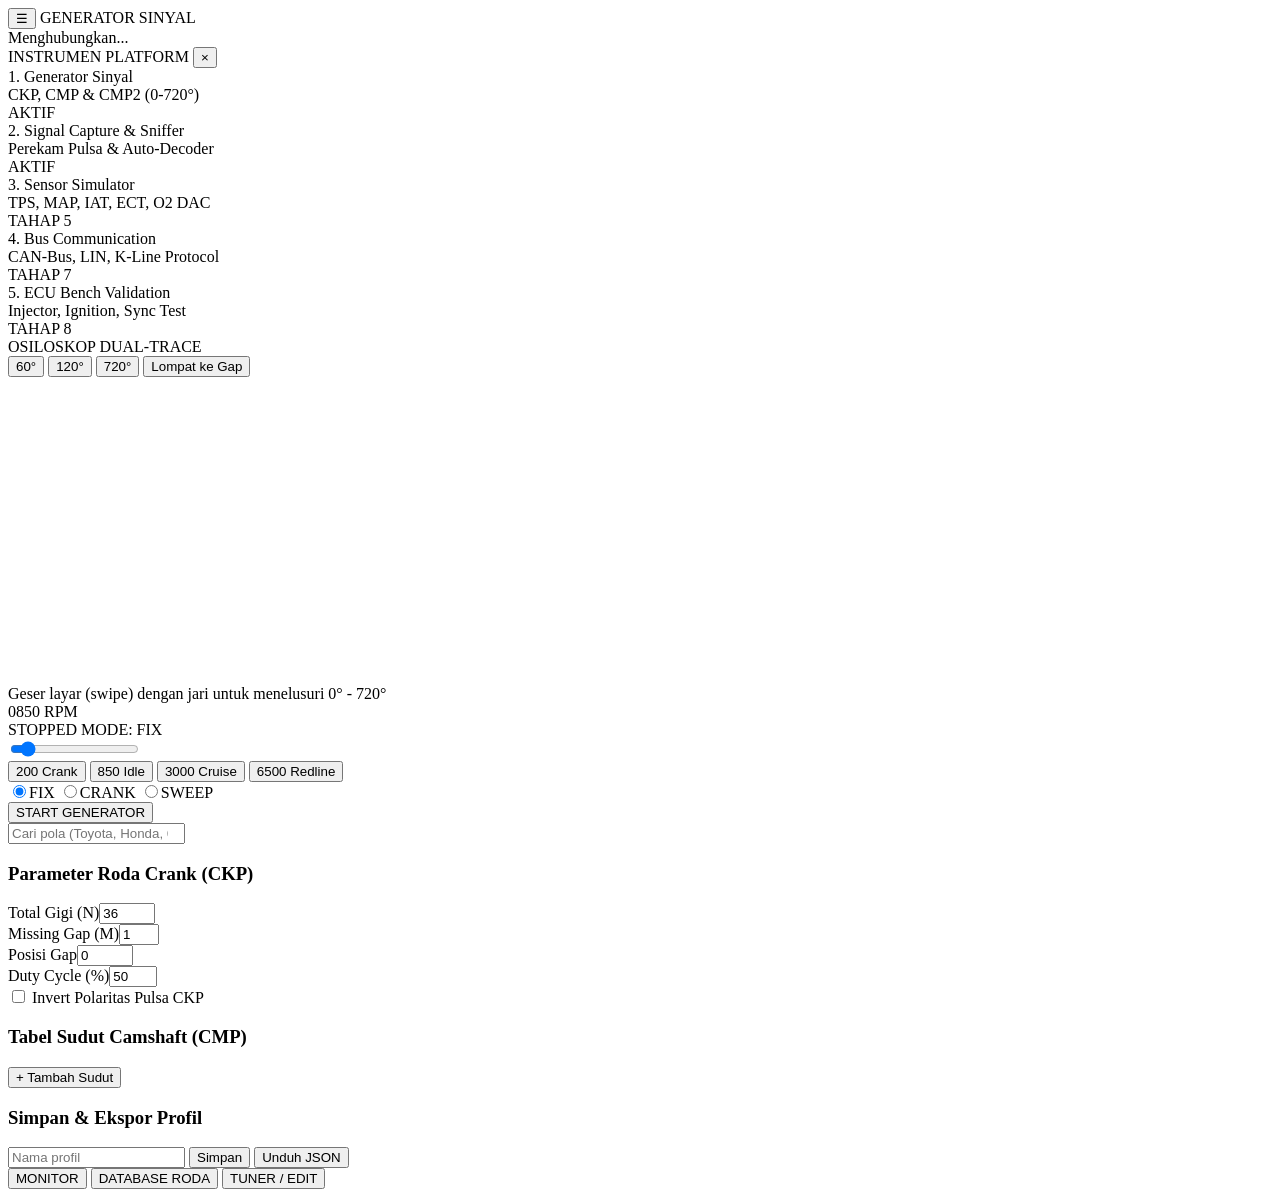
==== data/index.html @ 902e52aa "feat(ui): add clear RUNNING / STOPPED live status badges to TFT dashboard and Web Studio cockpit" ====
<!DOCTYPE html>
<html lang="id">
<head>
    <meta charset="UTF-8">
    <meta name="viewport" content="width=device-width, initial-scale=1.0, maximum-scale=1.0, user-scalable=no, viewport-fit=cover">
    <title>ECUSniff - Automotive Signal Platform</title>
    <link rel="stylesheet" href="/css/style.css">
</head>
<body>
    <!-- Top Minimalist Header -->
    <header class="app-header">
        <div class="header-top">
            <button class="btn-drawer-toggle" onclick="toggleDrawer(true)">&#9776;</button>
            <span id="headerActiveTitle" class="header-title-text">GENERATOR SINYAL</span>
            <div id="connStatus" class="status-pill status-offline">
                <span class="status-dot"></span>
                <span id="connText">Menghubungkan...</span>
            </div>
        </div>
    </header>

    <!-- Slide-Over Drawer Navigation -->
    <div id="drawerBackdrop" class="drawer-backdrop" onclick="toggleDrawer(false)"></div>
    <aside id="navDrawer" class="nav-drawer">
        <div class="drawer-header">
            <span class="drawer-header-title">INSTRUMEN PLATFORM</span>
            <button class="btn-close-drawer" onclick="toggleDrawer(false)">&times;</button>
        </div>
        <div class="drawer-list">
            <div id="drawerItemGen" class="drawer-item active" onclick="selectDrawerModule('generator')">
                <div>
                    <div class="drawer-item-title">1. Generator Sinyal</div>
                    <div class="drawer-item-sub">CKP, CMP & CMP2 (0-720°)</div>
                </div>
                <span class="drawer-badge badge-active">AKTIF</span>
            </div>
            <div id="drawerItemCap" class="drawer-item" onclick="selectDrawerModule('capture')">
                <div>
                    <div class="drawer-item-title">2. Signal Capture & Sniffer</div>
                    <div class="drawer-item-sub">Perekam Pulsa & Auto-Decoder</div>
                </div>
                <span class="drawer-badge badge-active">AKTIF</span>
            </div>
            <div class="drawer-item disabled">
                <div>
                    <div class="drawer-item-title">3. Sensor Simulator</div>
                    <div class="drawer-item-sub">TPS, MAP, IAT, ECT, O2 DAC</div>
                </div>
                <span class="drawer-badge badge-future">TAHAP 5</span>
            </div>
            <div class="drawer-item disabled">
                <div>
                    <div class="drawer-item-title">4. Bus Communication</div>
                    <div class="drawer-item-sub">CAN-Bus, LIN, K-Line Protocol</div>
                </div>
                <span class="drawer-badge badge-future">TAHAP 7</span>
            </div>
            <div class="drawer-item disabled">
                <div>
                    <div class="drawer-item-title">5. ECU Bench Validation</div>
                    <div class="drawer-item-sub">Injector, Ignition, Sync Test</div>
                </div>
                <span class="drawer-badge badge-future">TAHAP 8</span>
            </div>
        </div>
    </aside>

    <!-- Main View Area -->
    <main class="main-content">
        <!-- MODULE 1: GENERATOR -->
        <div id="moduleGenerator">
            <!-- TAB 1: MONITOR & PRECISION SCOPE -->
            <section id="viewMonitor" class="tab-view active">
                <div class="scope-card">
                    <div class="scope-header-row">
                        <span class="scope-title">OSILOSKOP DUAL-TRACE</span>
                        <div class="scope-actions">
                            <button class="btn-tool" onclick="setZoom(60, this)">60°</button>
                            <button class="btn-tool active" onclick="setZoom(120, this)">120°</button>
                            <button class="btn-tool" onclick="setZoom(720, this)">720°</button>
                            <button class="btn-tool btn-gap" onclick="jumpToGap()">Lompat ke Gap</button>
                        </div>
                    </div>

                    <div class="minimap-box"><canvas id="scopeMinimap"></canvas></div>
                    <div class="main-scope-box"><canvas id="scopeMain"></canvas></div>
                    <div id="probeReadout" class="probe-bar">Geser layar (swipe) dengan jari untuk menelusuri 0° - 720°</div>
                </div>

                <div class="cockpit-card">
                    <div class="rpm-main-row">
                        <div class="rpm-group">
                            <span id="rpmNum" class="rpm-value">0850</span>
                            <span class="rpm-unit">RPM</span>
                        </div>
                        <div style="display: flex; gap: 4px; align-items: center;">
                            <div id="genStatusBadge" class="mode-badge state-standby">STOPPED</div>
                            <div class="mode-badge" id="activeModeBadge">MODE: FIX</div>
                        </div>
                    </div>

                    <div class="slider-wrap">
                        <input type="range" id="rpmSlider" min="100" max="9000" step="50" value="850" oninput="onRpmSlider(this.value)">
                    </div>

                    <div class="quick-rpm-grid">
                        <button class="btn-step" onclick="setRpm(200)">200 Crank</button>
                        <button class="btn-step active" onclick="setRpm(850)">850 Idle</button>
                        <button class="btn-step" onclick="setRpm(3000)">3000 Cruise</button>
                        <button class="btn-step" onclick="setRpm(6500)">6500 Redline</button>
                    </div>

                    <div class="sim-mode-grid">
                        <label class="mode-item"><input type="radio" name="modeRadio" value="0" checked onchange="onModeSelect(0)"><span>FIX</span></label>
                        <label class="mode-item"><input type="radio" name="modeRadio" value="1" onchange="onModeSelect(1)"><span>CRANK</span></label>
                        <label class="mode-item"><input type="radio" name="modeRadio" value="2" onchange="onModeSelect(2)"><span>SWEEP</span></label>
                    </div>
                </div>

                <button id="btnPower" class="btn-power-full btn-start" onclick="toggleEngine()">START GENERATOR</button>
            </section>

            <!-- TAB 2: WHEEL DATABASE -->
            <section id="viewDatabase" class="tab-view">
                <div class="db-search-box">
                    <input type="search" id="wheelSearch" placeholder="Cari pola (Toyota, Honda, 60-2, 4G63, NMAX)..." class="input-search" oninput="filterWheelDb()">
                    <div class="category-strip" id="catScroll"></div>
                </div>
                <div id="wheelGrid" class="wheel-list"></div>
            </section>

            <!-- TAB 3: TUNER -->
            <section id="viewTuner" class="tab-view">
                <div class="cockpit-card">
                    <h3 class="card-heading">Parameter Roda Crank (CKP)</h3>
                    <div class="form-grid">
                        <div class="form-item"><label>Total Gigi (N)</label><input type="number" id="tunerTeeth" value="36" min="4" max="120" onchange="applyTunerParams()"></div>
                        <div class="form-item"><label>Missing Gap (M)</label><input type="number" id="tunerMissing" value="1" min="0" max="4" onchange="applyTunerParams()"></div>
                        <div class="form-item"><label>Posisi Gap</label><input type="number" id="tunerPos" value="0" min="0" max="120" onchange="applyTunerParams()"></div>
                        <div class="form-item"><label>Duty Cycle (%)</label><input type="number" id="tunerDuty" value="50" min="10" max="90" step="5" onchange="applyTunerParams()"></div>
                    </div>
                    <div class="checkbox-row"><label><input type="checkbox" id="tunerInvert" onchange="applyTunerParams()"> Invert Polaritas Pulsa CKP</label></div>
                </div>

                <div class="cockpit-card">
                    <div class="flex-between"><h3 class="card-heading">Tabel Sudut Camshaft (CMP)</h3><button class="btn-action-sm" onclick="addCamEvent()">+ Tambah Sudut</button></div>
                    <div id="tunerCmpList" class="cam-event-list"></div>
                </div>

                <div class="cockpit-card">
                    <h3 class="card-heading">Simpan & Ekspor Profil</h3>
                    <div class="storage-row">
                        <input type="text" id="customProfileName" placeholder="Nama profil" class="input-text">
                        <button class="btn-action-sm" onclick="saveCustomTune()">Simpan</button>
                        <button class="btn-action-sm" onclick="downloadTuneJson()">Unduh JSON</button>
                    </div>
                </div>
            </section>
        </div>

        <!-- MODULE 2: CAPTURE / SNIFFER (COCKPIT UPGRADE) -->
        <div id="moduleCapture" style="display: none;">
            <!-- 1. Captured Oscilloscope Card -->
            <div class="scope-card">
                <div class="scope-header-row">
                    <span class="scope-title">OSILOSKOP SINYAL CAPTURE (720°)</span>
                    <div class="scope-actions">
                        <button class="btn-cap-tool" onclick="setCapZoom(60, this)">60°</button>
                        <button class="btn-cap-tool active" onclick="setCapZoom(120, this)">120°</button>
                        <button class="btn-cap-tool" onclick="setCapZoom(720, this)">720°</button>
                        <button class="btn-cap-tool btn-gap" onclick="jumpCapToGap()">Lompat ke Gap</button>
                    </div>
                </div>

                <div class="minimap-box"><canvas id="capScopeMinimap"></canvas></div>
                <div class="main-scope-box"><canvas id="capScopeMain"></canvas></div>
                <div id="capProbeReadout" class="probe-bar">Pin: GPIO 34 (CKP IN) & GPIO 35 (CMP IN) — Filter Derau 5µs Aktif</div>
            </div>

            <!-- 2. Auto-Match & Telemetry Card -->
            <div class="cockpit-card">
                <div class="rpm-main-row">
                    <div class="rpm-group">
                        <span id="capRpmDisplay" class="rpm-value">----</span>
                        <span class="rpm-unit">RPM</span>
                    </div>
                    <div id="capStateBadge" class="mode-badge state-standby">STANDBY</div>
                </div>

                <div class="wheel-name" id="capVehicleName" style="color: #10B981; font-size: 0.95rem; margin-top: 4px;">Menunggu pemicu pulsa sensor mobil...</div>

                <!-- 4-Box Technical Metrics -->
                <div class="metric-grid-4">
                    <div class="metric-box"><div id="metricTeeth" class="metric-val">--T</div><div class="metric-lbl">Total Gigi</div></div>
                    <div class="metric-box"><div id="metricMissing" class="metric-val">-- Gap</div><div class="metric-lbl">Missing</div></div>
                    <div class="metric-box"><div id="metricDuty" class="metric-val">--%</div><div class="metric-lbl">Duty Cycle</div></div>
                    <div class="metric-box"><div id="metricGapRatio" class="metric-val">--x</div><div class="metric-lbl">Gap Ratio</div></div>
                </div>
            </div>

            <!-- 3. Camshaft Pulse Timeline Card -->
            <div class="cockpit-card">
                <h3 class="card-heading">TIMELINE SUDUT NOKEN AS CMP (0° - 720°)</h3>
                <div id="capCamTimeline" class="cam-timeline-strip">
                    <span class="timeline-empty">Belum ada pulsa cam yang direkam</span>
                </div>
            </div>

            <!-- 4. Action & Trigger Deck -->
            <div class="cockpit-card">
                <button id="btnArmCapture" class="btn-power-full btn-start" style="min-height: 44px; margin-bottom: 8px;" onclick="triggerCaptureArm()">Mulai Capture</button>
                <div class="storage-row" style="margin-bottom: 6px;">
                    <button class="btn-select-wheel" style="border-color: #059669; color: #34D399; font-weight: 700;" onclick="saveCapturedToDatabase()">Simpan ke Database Roda</button>
                    <button class="btn-select-wheel" onclick="replayCapturedToGenerator()">Muat ke Generator</button>
                </div>
                <div class="storage-row">
                    <button class="btn-select-wheel" onclick="exportCaptureCsv()">Unduh Log CSV</button>
                    <button class="btn-select-wheel" onclick="runLoopbackTest()">Uji Mandiri (Loopback)</button>
                </div>
            </div>
        </div>
    </main>

    <!-- Bottom Navigation Bar for Generator -->
    <nav id="generatorBottomNav" class="bottom-nav">
        <button class="nav-item active" onclick="switchTab('viewMonitor', this)"><span class="nav-label">MONITOR</span></button>
        <button class="nav-item" onclick="switchTab('viewDatabase', this)"><span class="nav-label">DATABASE RODA</span></button>
        <button class="nav-item" onclick="switchTab('viewTuner', this)"><span class="nav-label">TUNER / EDIT</span></button>
    </nav>

    <!-- Modular Scripts -->
    <script src="/js/wheel_db.js"></script>
    <script src="/js/ui_database.js"></script>
    <script src="/js/ui_tuner.js"></script>
    <script src="/js/ui_capture.js"></script>
    <script src="/js/scope.js"></script>
    <script src="/js/app.js"></script>
</body>
</html>
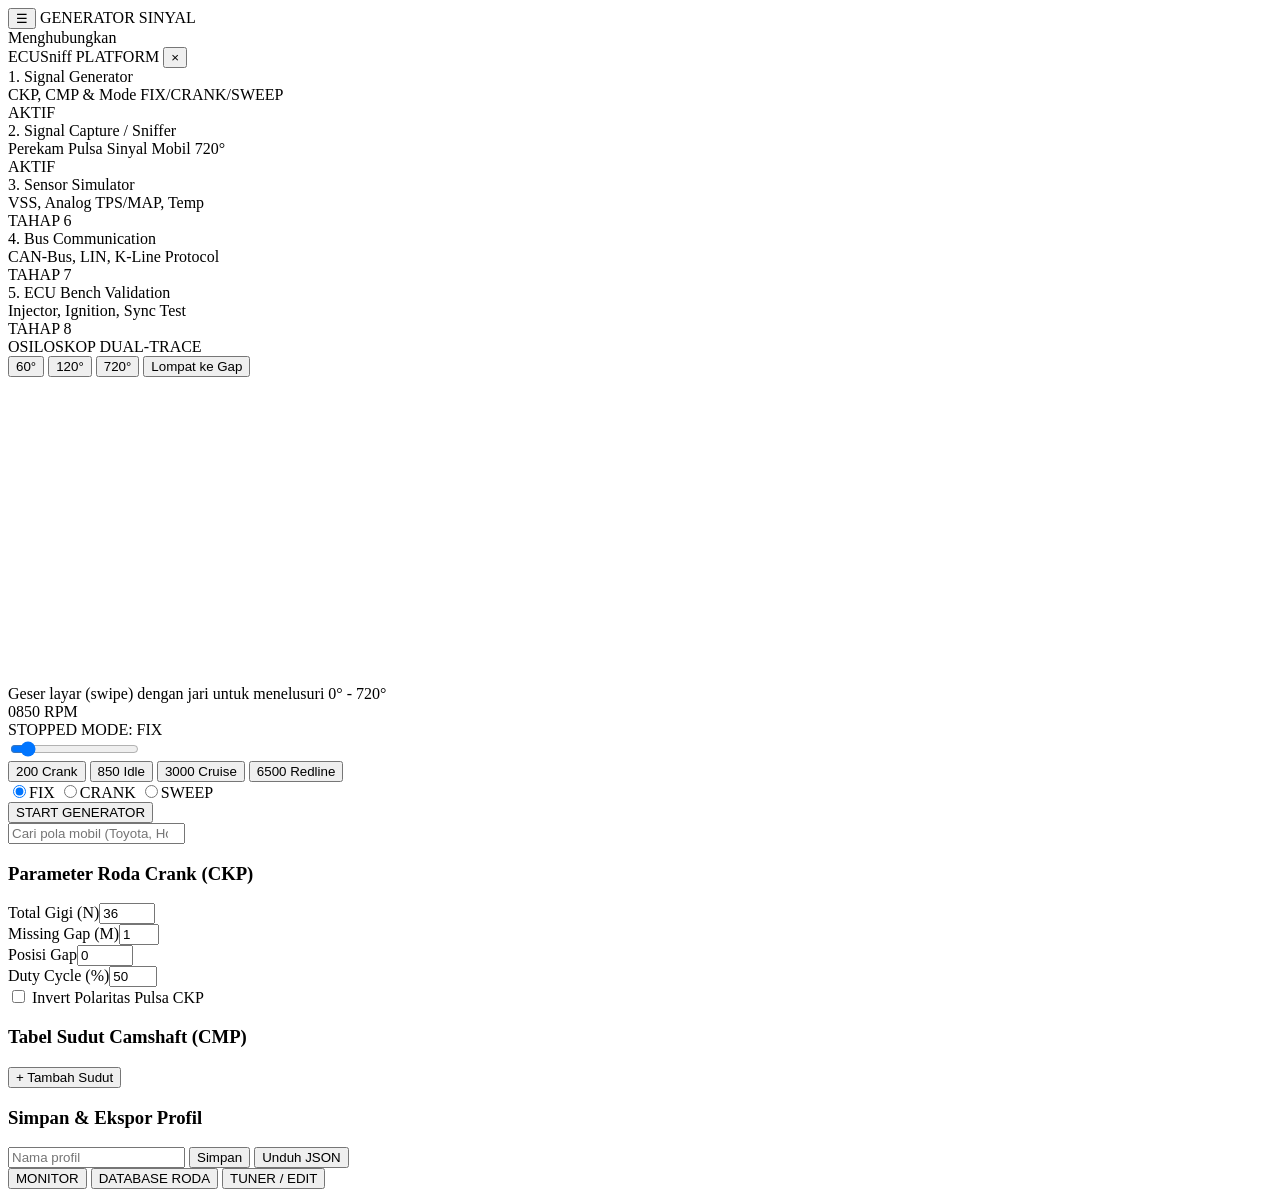
==== commit ca0c2056: "fix(sync/sniffer): add missing set_mode/set_tab command handlers in main.cpp and sync 4 diagnostic h" ====
--- a/data/index.html
+++ b/data/index.html
@@ -2,19 +2,19 @@
 <html lang="id">
 <head>
     <meta charset="UTF-8">
-    <meta name="viewport" content="width=device-width, initial-scale=1.0, maximum-scale=1.0, user-scalable=no, viewport-fit=cover">
-    <title>ECUSniff - Automotive Signal Platform</title>
+    <meta name="viewport" content="width=device-width, initial-scale=1.0, maximum-scale=1.0, user-scalable=no">
+    <title>ECUSniff — Master Control Cockpit</title>
     <link rel="stylesheet" href="/css/style.css">
 </head>
 <body>
-    <!-- Top Minimalist Header -->
+    <!-- Top Minimalist App Header -->
     <header class="app-header">
         <div class="header-top">
-            <button class="btn-drawer-toggle" onclick="toggleDrawer(true)">&#9776;</button>
-            <span id="headerActiveTitle" class="header-title-text">GENERATOR SINYAL</span>
+            <button class="btn-drawer-toggle" onclick="toggleDrawer(true)" aria-label="Menu">☰</button>
+            <span class="header-title-text" id="headerActiveTitle">GENERATOR SINYAL</span>
             <div id="connStatus" class="status-pill status-offline">
                 <span class="status-dot"></span>
-                <span id="connText">Menghubungkan...</span>
+                <span id="connText">Menghubungkan</span>
             </div>
         </div>
     </header>
@@ -23,30 +23,30 @@
     <div id="drawerBackdrop" class="drawer-backdrop" onclick="toggleDrawer(false)"></div>
     <aside id="navDrawer" class="nav-drawer">
         <div class="drawer-header">
-            <span class="drawer-header-title">INSTRUMEN PLATFORM</span>
+            <span class="drawer-header-title">ECUSniff PLATFORM</span>
             <button class="btn-close-drawer" onclick="toggleDrawer(false)">&times;</button>
         </div>
         <div class="drawer-list">
-            <div id="drawerItemGen" class="drawer-item active" onclick="selectDrawerModule('generator')">
-                <div>
-                    <div class="drawer-item-title">1. Generator Sinyal</div>
-                    <div class="drawer-item-sub">CKP, CMP & CMP2 (0-720°)</div>
+            <div class="drawer-item active" id="drawerItemGen" onclick="selectDrawerModule('generator')">
+                <div>
+                    <div class="drawer-item-title">1. Signal Generator</div>
+                    <div class="drawer-item-sub">CKP, CMP & Mode FIX/CRANK/SWEEP</div>
                 </div>
                 <span class="drawer-badge badge-active">AKTIF</span>
             </div>
-            <div id="drawerItemCap" class="drawer-item" onclick="selectDrawerModule('capture')">
-                <div>
-                    <div class="drawer-item-title">2. Signal Capture & Sniffer</div>
-                    <div class="drawer-item-sub">Perekam Pulsa & Auto-Decoder</div>
+            <div class="drawer-item" id="drawerItemCap" onclick="selectDrawerModule('capture')">
+                <div>
+                    <div class="drawer-item-title">2. Signal Capture / Sniffer</div>
+                    <div class="drawer-item-sub">Perekam Pulsa Sinyal Mobil 720°</div>
                 </div>
                 <span class="drawer-badge badge-active">AKTIF</span>
             </div>
             <div class="drawer-item disabled">
                 <div>
                     <div class="drawer-item-title">3. Sensor Simulator</div>
-                    <div class="drawer-item-sub">TPS, MAP, IAT, ECT, O2 DAC</div>
-                </div>
-                <span class="drawer-badge badge-future">TAHAP 5</span>
+                    <div class="drawer-item-sub">VSS, Analog TPS/MAP, Temp</div>
+                </div>
+                <span class="drawer-badge badge-future">TAHAP 6</span>
             </div>
             <div class="drawer-item disabled">
                 <div>
@@ -123,7 +123,7 @@
             <!-- TAB 2: WHEEL DATABASE -->
             <section id="viewDatabase" class="tab-view">
                 <div class="db-search-box">
-                    <input type="search" id="wheelSearch" placeholder="Cari pola (Toyota, Honda, 60-2, 4G63, NMAX)..." class="input-search" oninput="filterWheelDb()">
+                    <input type="search" id="wheelSearch" placeholder="Cari pola mobil (Toyota, Honda, 60-2, 4G63)..." class="input-search" oninput="filterWheelDb()">
                     <div class="category-strip" id="catScroll"></div>
                 </div>
                 <div id="wheelGrid" class="wheel-list"></div>
@@ -158,7 +158,7 @@
             </section>
         </div>
 
-        <!-- MODULE 2: CAPTURE / SNIFFER (COCKPIT UPGRADE) -->
+        <!-- MODULE 2: CAPTURE / SNIFFER -->
         <div id="moduleCapture" style="display: none;">
             <!-- 1. Captured Oscilloscope Card -->
             <div class="scope-card">
@@ -174,10 +174,33 @@
 
                 <div class="minimap-box"><canvas id="capScopeMinimap"></canvas></div>
                 <div class="main-scope-box"><canvas id="capScopeMain"></canvas></div>
-                <div id="capProbeReadout" class="probe-bar">Pin: GPIO 34 (CKP IN) & GPIO 35 (CMP IN) — Filter Derau 5µs Aktif</div>
-            </div>
-
-            <!-- 2. Auto-Match & Telemetry Card -->
+                <div id="capProbeReadout" class="probe-bar">Pin: GPIO 34 (CKP IN) & GPIO 35 (CMP IN) — Live Pre-Flight Aktif</div>
+            </div>
+
+            <!-- 2. Pre-Flight Real-Time Hardware Diagnostic Cards (4-Box Grid) -->
+            <div class="cockpit-card">
+                <h3 class="card-heading" style="color: #38BDF8; font-size: 0.75rem; letter-spacing: 0.05em;">PRE-FLIGHT DIAGNOSTIK HARDWARE (REAL-TIME)</h3>
+                <div class="form-grid" style="gap: 6px; margin-bottom: 4px;">
+                    <div class="metric-box" style="text-align: left; padding: 6px 8px;">
+                        <div style="font-size: 0.65rem; color: var(--text-muted);">CKP SENSOR (PIN 34):</div>
+                        <div id="diagCkpVal" style="font-size: 0.8rem; font-weight: 800; color: #10B981; margin-top: 2px;">MENUNGGU SINYAL</div>
+                    </div>
+                    <div class="metric-box" style="text-align: left; padding: 6px 8px;">
+                        <div style="font-size: 0.65rem; color: var(--text-muted);">CMP SENSOR 1 (PIN 35):</div>
+                        <div id="diagCmpVal" style="font-size: 0.8rem; font-weight: 800; color: #10B981; margin-top: 2px;">IDLE / STANDBY</div>
+                    </div>
+                    <div class="metric-box" style="text-align: left; padding: 6px 8px;">
+                        <div style="font-size: 0.65rem; color: var(--text-muted);">CMP SENSOR 2 (PIN 39):</div>
+                        <div id="diagCmp2Val" style="font-size: 0.8rem; font-weight: 800; color: var(--text-muted); margin-top: 2px;">STANDBY</div>
+                    </div>
+                    <div class="metric-box" style="text-align: left; padding: 6px 8px;">
+                        <div style="font-size: 0.65rem; color: var(--text-muted);">KUALITAS & JITTER:</div>
+                        <div id="diagJitterVal" style="font-size: 0.8rem; font-weight: 800; color: #10B981; margin-top: 2px;">Jitter: 0.2% [BERSIH]</div>
+                    </div>
+                </div>
+            </div>
+
+            <!-- 3. Auto-Match & Technical Metrics Card -->
             <div class="cockpit-card">
                 <div class="rpm-main-row">
                     <div class="rpm-group">
@@ -189,7 +212,6 @@
 
                 <div class="wheel-name" id="capVehicleName" style="color: #10B981; font-size: 0.95rem; margin-top: 4px;">Menunggu pemicu pulsa sensor mobil...</div>
 
-                <!-- 4-Box Technical Metrics -->
                 <div class="metric-grid-4">
                     <div class="metric-box"><div id="metricTeeth" class="metric-val">--T</div><div class="metric-lbl">Total Gigi</div></div>
                     <div class="metric-box"><div id="metricMissing" class="metric-val">-- Gap</div><div class="metric-lbl">Missing</div></div>
@@ -198,7 +220,7 @@
                 </div>
             </div>
 
-            <!-- 3. Camshaft Pulse Timeline Card -->
+            <!-- 4. Camshaft Pulse Timeline Card -->
             <div class="cockpit-card">
                 <h3 class="card-heading">TIMELINE SUDUT NOKEN AS CMP (0° - 720°)</h3>
                 <div id="capCamTimeline" class="cam-timeline-strip">
@@ -206,16 +228,16 @@
                 </div>
             </div>
 
-            <!-- 4. Action & Trigger Deck -->
+            <!-- 5. Action & Trigger Deck -->
             <div class="cockpit-card">
                 <button id="btnArmCapture" class="btn-power-full btn-start" style="min-height: 44px; margin-bottom: 8px;" onclick="triggerCaptureArm()">Mulai Capture</button>
                 <div class="storage-row" style="margin-bottom: 6px;">
-                    <button class="btn-select-wheel" style="border-color: #059669; color: #34D399; font-weight: 700;" onclick="saveCapturedToDatabase()">Simpan ke Database Roda</button>
+                    <button class="btn-select-wheel" style="border-color: #059669; color: #34D399; font-weight: 700;" onclick="saveCapturedToDatabase()">Simpan ke Flash & Database</button>
                     <button class="btn-select-wheel" onclick="replayCapturedToGenerator()">Muat ke Generator</button>
                 </div>
                 <div class="storage-row">
-                    <button class="btn-select-wheel" onclick="exportCaptureCsv()">Unduh Log CSV</button>
-                    <button class="btn-select-wheel" onclick="runLoopbackTest()">Uji Mandiri (Loopback)</button>
+                    <button class="btn-select-wheel" onclick="exportCaptureCsv()">Unduh CSV</button>
+                    <button class="btn-select-wheel" onclick="exportCapturedJson()">Unduh JSON</button>
                 </div>
             </div>
         </div>
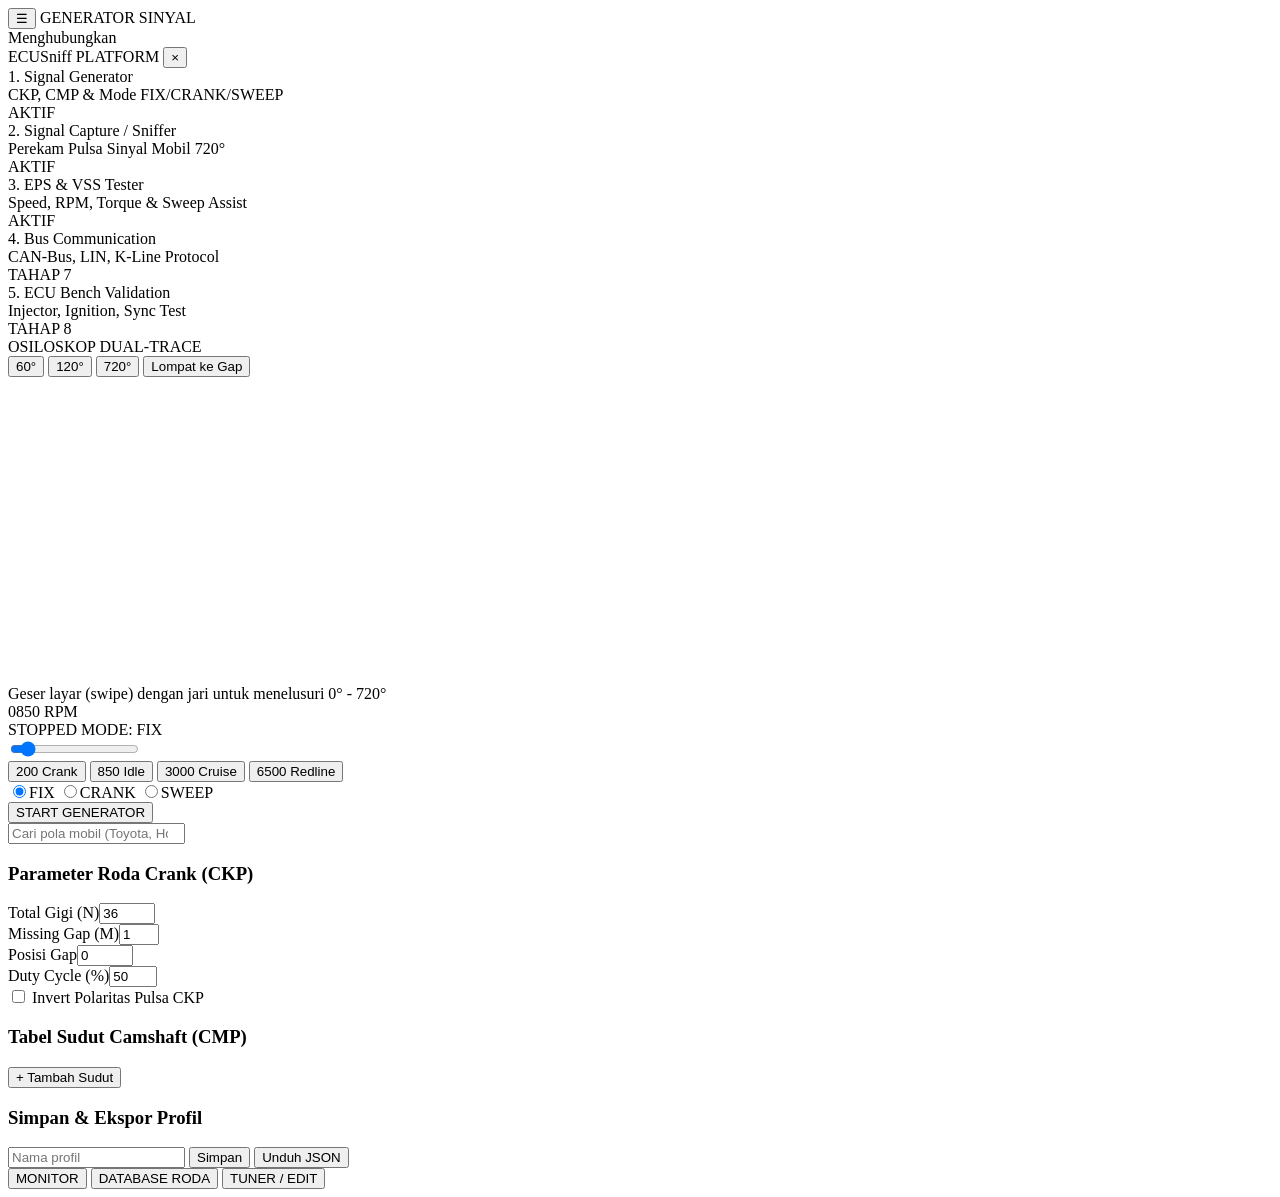
==== commit 5befdfab: "feat(eps): implement universal EPS and VSS bench tester module with TFT UI and Web Studio" ====
--- a/data/index.html
+++ b/data/index.html
@@ -41,12 +41,12 @@
                 </div>
                 <span class="drawer-badge badge-active">AKTIF</span>
             </div>
-            <div class="drawer-item disabled">
-                <div>
-                    <div class="drawer-item-title">3. Sensor Simulator</div>
-                    <div class="drawer-item-sub">VSS, Analog TPS/MAP, Temp</div>
-                </div>
-                <span class="drawer-badge badge-future">TAHAP 6</span>
+            <div class="drawer-item" id="drawerItemEps" onclick="selectDrawerModule('eps')">
+                <div>
+                    <div class="drawer-item-title">3. EPS & VSS Tester</div>
+                    <div class="drawer-item-sub">Speed, RPM, Torque & Sweep Assist</div>
+                </div>
+                <span class="drawer-badge badge-active">AKTIF</span>
             </div>
             <div class="drawer-item disabled">
                 <div>
@@ -241,6 +241,75 @@
                 </div>
             </div>
         </div>
+
+        <!-- MODULE 3: EPS & VSS BENCH TESTER -->
+        <div id="moduleEps" style="display: none;">
+            <div class="cockpit-card">
+                <div class="rpm-main-row">
+                    <div class="rpm-group">
+                        <span id="epsSpeedDisplay" class="rpm-value">30</span>
+                        <span class="rpm-unit">KM/H</span>
+                    </div>
+                    <div style="display: flex; gap: 4px; align-items: center;">
+                        <div id="epsStatusBadge" class="mode-badge state-standby">STOPPED</div>
+                        <div id="epsSweepBadge" class="mode-badge state-standby">SWEEP: OFF</div>
+                    </div>
+                </div>
+
+                <div class="metric-grid-4" style="margin-top: 10px;">
+                    <div class="metric-box"><div id="epsVssFreq" class="metric-val">21.2 Hz</div><div class="metric-lbl">VSS Freq</div></div>
+                    <div class="metric-box"><div id="epsRpmDisplay" class="metric-val">1000</div><div class="metric-lbl">Engine RPM</div></div>
+                    <div class="metric-box"><div id="epsRpmFreq" class="metric-val">33.3 Hz</div><div class="metric-lbl">Tach Freq</div></div>
+                    <div class="metric-box"><div id="epsSteerText" class="metric-val">Lurus</div><div class="metric-lbl">Kemudi / TRQ</div></div>
+                </div>
+            </div>
+
+            <div class="cockpit-card">
+                <h3 class="card-heading">PARAMETER EPS</h3>
+                <div class="tuner-row" style="margin-bottom: 10px;">
+                    <label>Preset Mobil OEM</label>
+                    <select id="epsPresetSelect" class="input-dark" style="width: 100%; height: 36px; font-weight: 700; color: #F59E0B;" onchange="setEpsPreset(this.value)">
+                        <option value="0">Toyota / Daihatsu (Avanza, Xenia, Rush, Vios)</option>
+                        <option value="1">Suzuki Karimun (Wagon R, Estilo, Kotak)</option>
+                        <option value="2">Suzuki Ertiga (Ertiga, Swift, Splash)</option>
+                        <option value="3">Honda Jazz (Jazz GD3/GE8, Brio, Mobilio)</option>
+                        <option value="4">Custom Parametric (Manual Tuning)</option>
+                    </select>
+                </div>
+
+                <div class="tuner-row">
+                    <label>Kecepatan (VSS km/h)</label>
+                    <input type="range" id="epsSpeedSlider" min="0" max="200" step="1" value="30" class="slider-full" oninput="onEpsSpeedChange(this.value)">
+                </div>
+                <div class="step-buttons-grid" style="margin-bottom: 10px;">
+                    <button class="btn-step" onclick="setQuickSpeed(0)">0</button>
+                    <button class="btn-step" onclick="setQuickSpeed(30)">30</button>
+                    <button class="btn-step" onclick="setQuickSpeed(60)">60</button>
+                    <button class="btn-step" onclick="setQuickSpeed(100)">100</button>
+                </div>
+
+                <div class="tuner-row">
+                    <label>Engine RPM</label>
+                    <input type="range" id="epsRpmSlider" min="500" max="6000" step="50" value="1000" class="slider-full" oninput="onEpsRpmChange(this.value)">
+                </div>
+
+                <div class="tuner-row" style="margin-top: 10px;">
+                    <div style="display: flex; justify-content: space-between; align-items: center;">
+                        <label>Steer Assist / Torque</label>
+                        <button class="btn-tool" style="padding: 2px 8px; font-size: 0.75rem;" onclick="centerSteer()">Center 0%</button>
+                    </div>
+                    <input type="range" id="epsSteerSlider" min="-100" max="100" step="5" value="0" class="slider-full" oninput="onEpsSteerChange(this.value)">
+                </div>
+
+                <div class="metric-grid-4" style="margin-top: 8px; margin-bottom: 10px;">
+                    <div class="metric-box"><div id="epsTrq1Volt" class="metric-val" style="color: #38BDF8;">2.50 V</div><div class="metric-lbl">TRQ1 Volt</div></div>
+                    <div class="metric-box"><div id="epsTrq2Volt" class="metric-val" style="color: #38BDF8;">2.50 V</div><div class="metric-lbl">TRQ2 Volt</div></div>
+                    <div class="metric-box" style="grid-column: span 2;"><button class="btn-tool" style="width: 100%; height: 36px;" onclick="toggleEpsSweep()">Toggle Auto-Sweep</button></div>
+                </div>
+
+                <button id="btnEpsPower" class="btn-power-full btn-start" style="min-height: 44px;" onclick="toggleEpsPower()">JALANKAN EPS</button>
+            </div>
+        </div>
     </main>
 
     <!-- Bottom Navigation Bar for Generator -->
@@ -255,6 +324,7 @@
     <script src="/js/ui_database.js"></script>
     <script src="/js/ui_tuner.js"></script>
     <script src="/js/ui_capture.js"></script>
+    <script src="/js/ui_eps.js"></script>
     <script src="/js/scope.js"></script>
     <script src="/js/app.js"></script>
 </body>
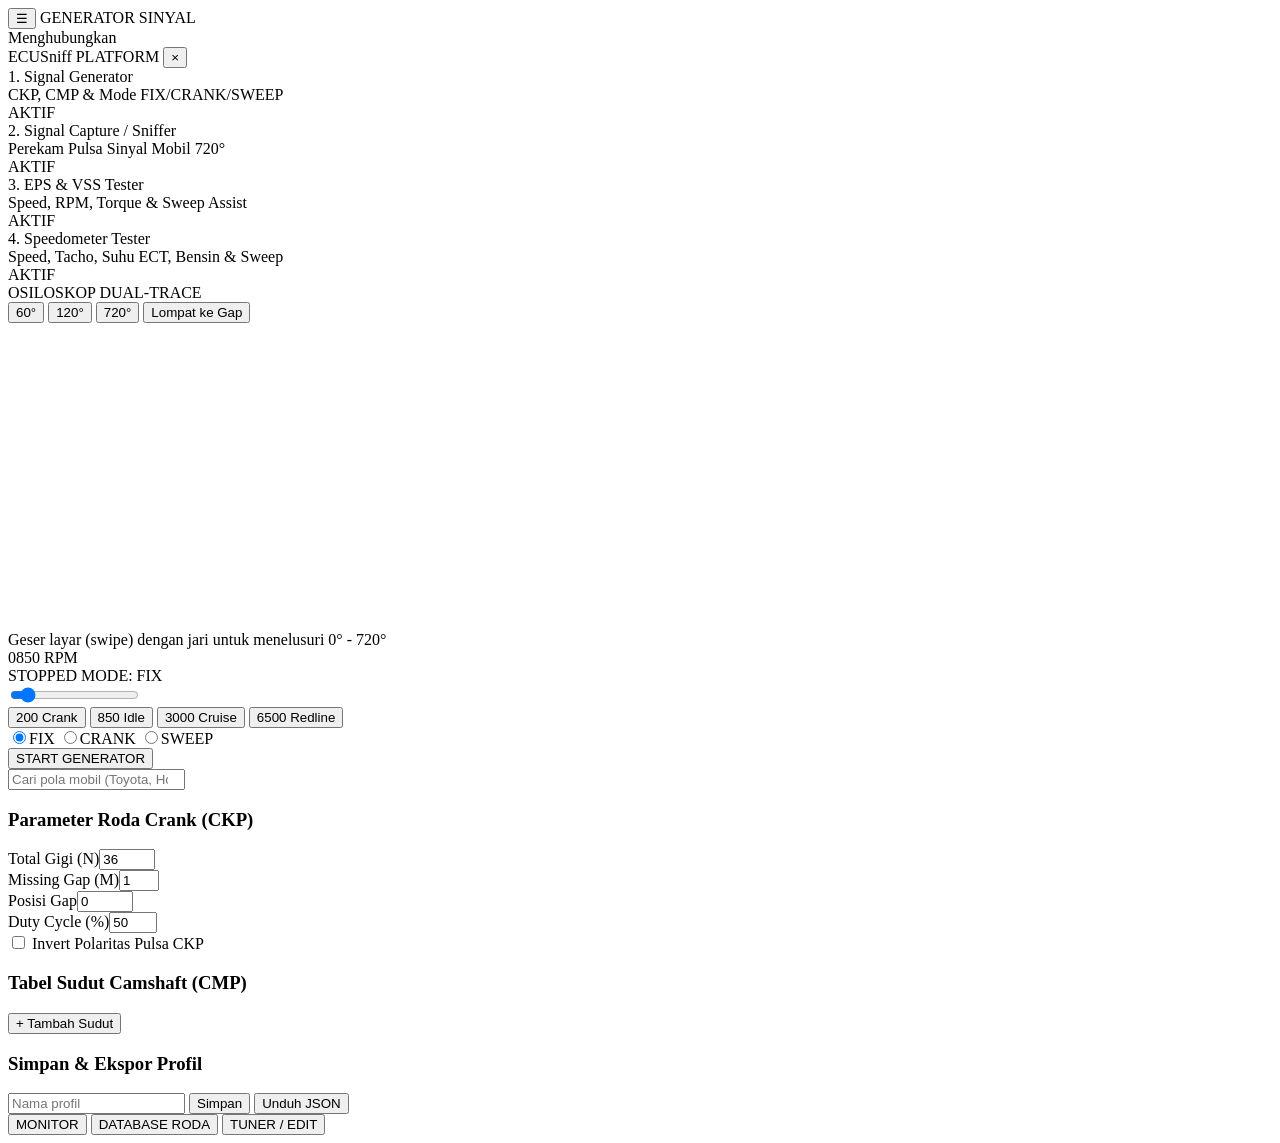
==== commit fac098b8: "feat(hub): add scrollable hub viewport, responsive auto-calibrated joystick, immediate click routing" ====
--- a/data/index.html
+++ b/data/index.html
@@ -7,7 +7,6 @@
     <link rel="stylesheet" href="/css/style.css">
 </head>
 <body>
-    <!-- Top Minimalist App Header -->
     <header class="app-header">
         <div class="header-top">
             <button class="btn-drawer-toggle" onclick="toggleDrawer(true)" aria-label="Menu">☰</button>
@@ -19,7 +18,6 @@
         </div>
     </header>
 
-    <!-- Slide-Over Drawer Navigation -->
     <div id="drawerBackdrop" class="drawer-backdrop" onclick="toggleDrawer(false)"></div>
     <aside id="navDrawer" class="nav-drawer">
         <div class="drawer-header">
@@ -48,28 +46,19 @@
                 </div>
                 <span class="drawer-badge badge-active">AKTIF</span>
             </div>
-            <div class="drawer-item disabled">
+            <div class="drawer-item" id="drawerItemSpeedo" onclick="selectDrawerModule('speedo')">
                 <div>
-                    <div class="drawer-item-title">4. Bus Communication</div>
-                    <div class="drawer-item-sub">CAN-Bus, LIN, K-Line Protocol</div>
-                </div>
-                <span class="drawer-badge badge-future">TAHAP 7</span>
-            </div>
-            <div class="drawer-item disabled">
-                <div>
-                    <div class="drawer-item-title">5. ECU Bench Validation</div>
-                    <div class="drawer-item-sub">Injector, Ignition, Sync Test</div>
-                </div>
-                <span class="drawer-badge badge-future">TAHAP 8</span>
+                    <div class="drawer-item-title">4. Speedometer Tester</div>
+                    <div class="drawer-item-sub">Speed, Tacho, Suhu ECT, Bensin & Sweep</div>
+                </div>
+                <span class="drawer-badge badge-active">AKTIF</span>
             </div>
         </div>
     </aside>
 
-    <!-- Main View Area -->
     <main class="main-content">
         <!-- MODULE 1: GENERATOR -->
         <div id="moduleGenerator">
-            <!-- TAB 1: MONITOR & PRECISION SCOPE -->
             <section id="viewMonitor" class="tab-view active">
                 <div class="scope-card">
                     <div class="scope-header-row">
@@ -81,7 +70,6 @@
                             <button class="btn-tool btn-gap" onclick="jumpToGap()">Lompat ke Gap</button>
                         </div>
                     </div>
-
                     <div class="minimap-box"><canvas id="scopeMinimap"></canvas></div>
                     <div class="main-scope-box"><canvas id="scopeMain"></canvas></div>
                     <div id="probeReadout" class="probe-bar">Geser layar (swipe) dengan jari untuk menelusuri 0° - 720°</div>
@@ -98,29 +86,24 @@
                             <div class="mode-badge" id="activeModeBadge">MODE: FIX</div>
                         </div>
                     </div>
-
                     <div class="slider-wrap">
                         <input type="range" id="rpmSlider" min="100" max="9000" step="50" value="850" oninput="onRpmSlider(this.value)">
                     </div>
-
                     <div class="quick-rpm-grid">
                         <button class="btn-step" onclick="setRpm(200)">200 Crank</button>
                         <button class="btn-step active" onclick="setRpm(850)">850 Idle</button>
                         <button class="btn-step" onclick="setRpm(3000)">3000 Cruise</button>
                         <button class="btn-step" onclick="setRpm(6500)">6500 Redline</button>
                     </div>
-
                     <div class="sim-mode-grid">
                         <label class="mode-item"><input type="radio" name="modeRadio" value="0" checked onchange="onModeSelect(0)"><span>FIX</span></label>
                         <label class="mode-item"><input type="radio" name="modeRadio" value="1" onchange="onModeSelect(1)"><span>CRANK</span></label>
                         <label class="mode-item"><input type="radio" name="modeRadio" value="2" onchange="onModeSelect(2)"><span>SWEEP</span></label>
                     </div>
                 </div>
-
                 <button id="btnPower" class="btn-power-full btn-start" onclick="toggleEngine()">START GENERATOR</button>
             </section>
 
-            <!-- TAB 2: WHEEL DATABASE -->
             <section id="viewDatabase" class="tab-view">
                 <div class="db-search-box">
                     <input type="search" id="wheelSearch" placeholder="Cari pola mobil (Toyota, Honda, 60-2, 4G63)..." class="input-search" oninput="filterWheelDb()">
@@ -129,7 +112,6 @@
                 <div id="wheelGrid" class="wheel-list"></div>
             </section>
 
-            <!-- TAB 3: TUNER -->
             <section id="viewTuner" class="tab-view">
                 <div class="cockpit-card">
                     <h3 class="card-heading">Parameter Roda Crank (CKP)</h3>
@@ -160,7 +142,6 @@
 
         <!-- MODULE 2: CAPTURE / SNIFFER -->
         <div id="moduleCapture" style="display: none;">
-            <!-- 1. Captured Oscilloscope Card -->
             <div class="scope-card">
                 <div class="scope-header-row">
                     <span class="scope-title">OSILOSKOP SINYAL CAPTURE (720°)</span>
@@ -171,13 +152,11 @@
                         <button class="btn-cap-tool btn-gap" onclick="jumpCapToGap()">Lompat ke Gap</button>
                     </div>
                 </div>
-
                 <div class="minimap-box"><canvas id="capScopeMinimap"></canvas></div>
                 <div class="main-scope-box"><canvas id="capScopeMain"></canvas></div>
                 <div id="capProbeReadout" class="probe-bar">Pin: GPIO 34 (CKP IN) & GPIO 35 (CMP IN) — Live Pre-Flight Aktif</div>
             </div>
 
-            <!-- 2. Pre-Flight Real-Time Hardware Diagnostic Cards (4-Box Grid) -->
             <div class="cockpit-card">
                 <h3 class="card-heading" style="color: #38BDF8; font-size: 0.75rem; letter-spacing: 0.05em;">PRE-FLIGHT DIAGNOSTIK HARDWARE (REAL-TIME)</h3>
                 <div class="form-grid" style="gap: 6px; margin-bottom: 4px;">
@@ -200,7 +179,6 @@
                 </div>
             </div>
 
-            <!-- 3. Auto-Match & Technical Metrics Card -->
             <div class="cockpit-card">
                 <div class="rpm-main-row">
                     <div class="rpm-group">
@@ -209,9 +187,7 @@
                     </div>
                     <div id="capStateBadge" class="mode-badge state-standby">STANDBY</div>
                 </div>
-
                 <div class="wheel-name" id="capVehicleName" style="color: #10B981; font-size: 0.95rem; margin-top: 4px;">Menunggu pemicu pulsa sensor mobil...</div>
-
                 <div class="metric-grid-4">
                     <div class="metric-box"><div id="metricTeeth" class="metric-val">--T</div><div class="metric-lbl">Total Gigi</div></div>
                     <div class="metric-box"><div id="metricMissing" class="metric-val">-- Gap</div><div class="metric-lbl">Missing</div></div>
@@ -220,15 +196,11 @@
                 </div>
             </div>
 
-            <!-- 4. Camshaft Pulse Timeline Card -->
             <div class="cockpit-card">
                 <h3 class="card-heading">TIMELINE SUDUT NOKEN AS CMP (0° - 720°)</h3>
-                <div id="capCamTimeline" class="cam-timeline-strip">
-                    <span class="timeline-empty">Belum ada pulsa cam yang direkam</span>
-                </div>
-            </div>
-
-            <!-- 5. Action & Trigger Deck -->
+                <div id="capCamTimeline" class="cam-timeline-strip"><span class="timeline-empty">Belum ada pulsa cam yang direkam</span></div>
+            </div>
+
             <div class="cockpit-card">
                 <button id="btnArmCapture" class="btn-power-full btn-start" style="min-height: 44px; margin-bottom: 8px;" onclick="triggerCaptureArm()">Mulai Capture</button>
                 <div class="storage-row" style="margin-bottom: 6px;">
@@ -255,7 +227,6 @@
                         <div id="epsSweepBadge" class="mode-badge state-standby">SWEEP: OFF</div>
                     </div>
                 </div>
-
                 <div class="metric-grid-4" style="margin-top: 10px;">
                     <div class="metric-box"><div id="epsVssFreq" class="metric-val">21.2 Hz</div><div class="metric-lbl">VSS Freq</div></div>
                     <div class="metric-box"><div id="epsRpmDisplay" class="metric-val">1000</div><div class="metric-lbl">Engine RPM</div></div>
@@ -276,7 +247,6 @@
                         <option value="4">Custom Parametric (Manual Tuning)</option>
                     </select>
                 </div>
-
                 <div class="tuner-row">
                     <label>Kecepatan (VSS km/h)</label>
                     <input type="range" id="epsSpeedSlider" min="0" max="200" step="1" value="30" class="slider-full" oninput="onEpsSpeedChange(this.value)">
@@ -287,12 +257,10 @@
                     <button class="btn-step" onclick="setQuickSpeed(60)">60</button>
                     <button class="btn-step" onclick="setQuickSpeed(100)">100</button>
                 </div>
-
                 <div class="tuner-row">
                     <label>Engine RPM</label>
                     <input type="range" id="epsRpmSlider" min="500" max="6000" step="50" value="1000" class="slider-full" oninput="onEpsRpmChange(this.value)">
                 </div>
-
                 <div class="tuner-row" style="margin-top: 10px;">
                     <div style="display: flex; justify-content: space-between; align-items: center;">
                         <label>Steer Assist / Torque</label>
@@ -300,26 +268,27 @@
                     </div>
                     <input type="range" id="epsSteerSlider" min="-100" max="100" step="5" value="0" class="slider-full" oninput="onEpsSteerChange(this.value)">
                 </div>
-
                 <div class="metric-grid-4" style="margin-top: 8px; margin-bottom: 10px;">
                     <div class="metric-box"><div id="epsTrq1Volt" class="metric-val" style="color: #38BDF8;">2.50 V</div><div class="metric-lbl">TRQ1 Volt</div></div>
                     <div class="metric-box"><div id="epsTrq2Volt" class="metric-val" style="color: #38BDF8;">2.50 V</div><div class="metric-lbl">TRQ2 Volt</div></div>
                     <div class="metric-box" style="grid-column: span 2;"><button class="btn-tool" style="width: 100%; height: 36px;" onclick="toggleEpsSweep()">Toggle Auto-Sweep</button></div>
                 </div>
-
                 <button id="btnEpsPower" class="btn-power-full btn-start" style="min-height: 44px;" onclick="toggleEpsPower()">JALANKAN EPS</button>
             </div>
         </div>
+
+        <!-- MODULE 4: SPEEDOMETER & CLUSTER TESTER -->
+        <div id="moduleSpeedo" style="display: none; width: 100%; height: calc(100vh - 70px); min-height: 600px;">
+            <iframe src="/speedo.html" style="width: 100%; height: 100%; border: none; border-radius: 6px; background: #000;" title="Speedometer & Cluster Tester"></iframe>
+        </div>
     </main>
 
-    <!-- Bottom Navigation Bar for Generator -->
     <nav id="generatorBottomNav" class="bottom-nav">
         <button class="nav-item active" onclick="switchTab('viewMonitor', this)"><span class="nav-label">MONITOR</span></button>
         <button class="nav-item" onclick="switchTab('viewDatabase', this)"><span class="nav-label">DATABASE RODA</span></button>
         <button class="nav-item" onclick="switchTab('viewTuner', this)"><span class="nav-label">TUNER / EDIT</span></button>
     </nav>
 
-    <!-- Modular Scripts -->
     <script src="/js/wheel_db.js"></script>
     <script src="/js/ui_database.js"></script>
     <script src="/js/ui_tuner.js"></script>
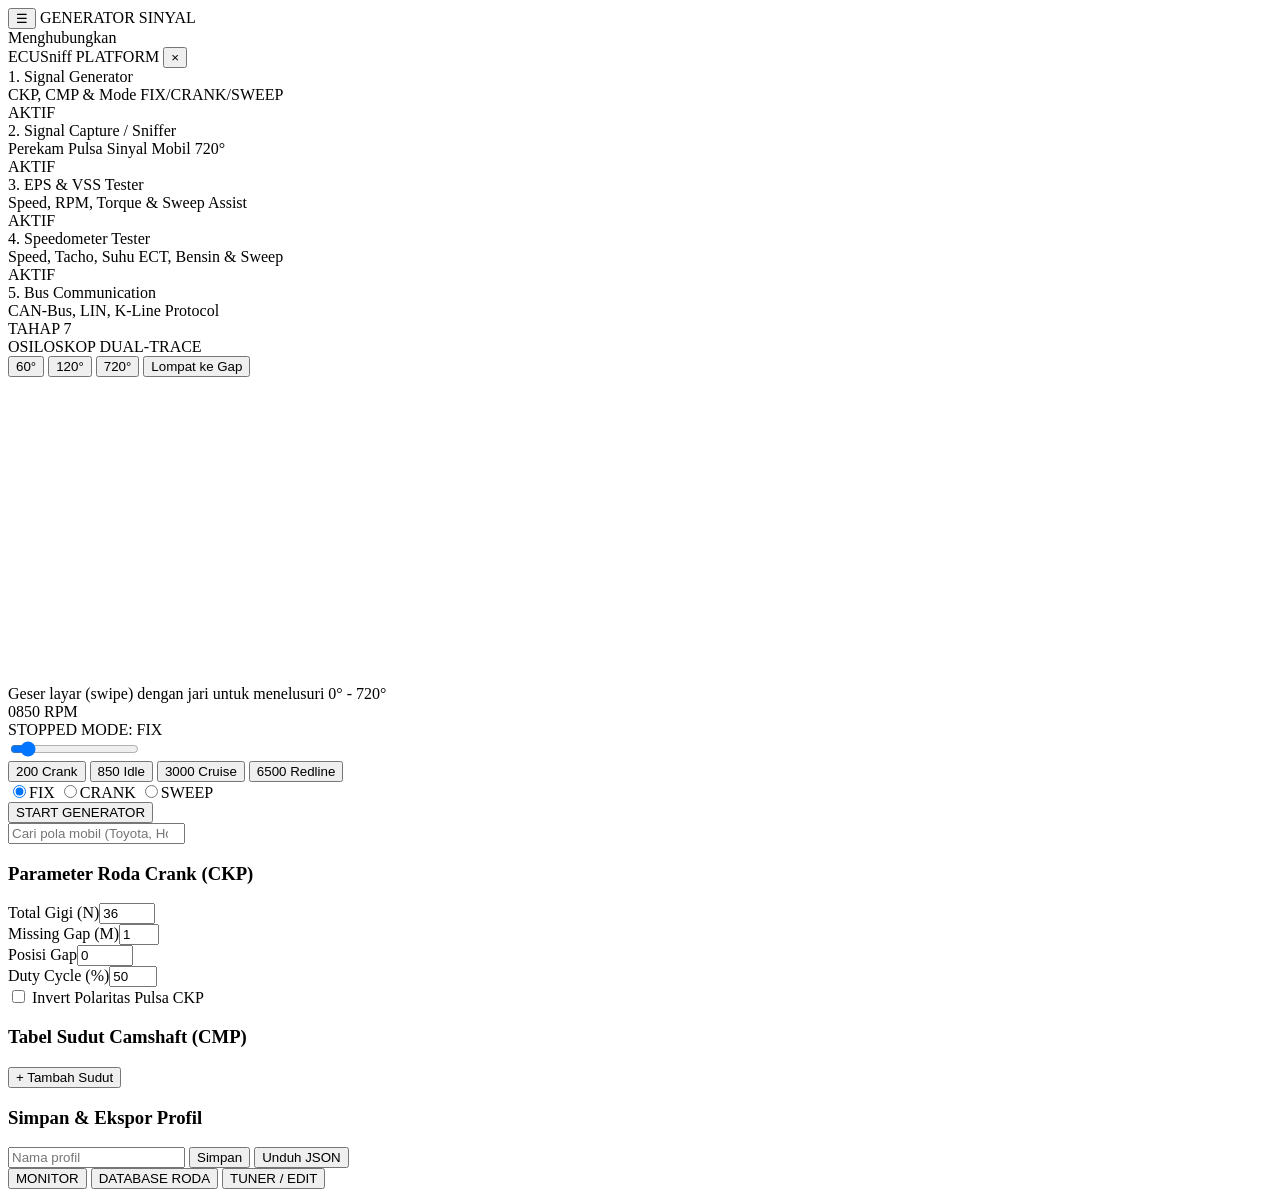
==== commit a335cd7f: "feat(speedo): migrate complete speedometer & cluster tester module from external" ====
--- a/data/index.html
+++ b/data/index.html
@@ -7,6 +7,7 @@
     <link rel="stylesheet" href="/css/style.css">
 </head>
 <body>
+    <!-- Top Minimalist App Header -->
     <header class="app-header">
         <div class="header-top">
             <button class="btn-drawer-toggle" onclick="toggleDrawer(true)" aria-label="Menu">☰</button>
@@ -18,6 +19,7 @@
         </div>
     </header>
 
+    <!-- Slide-Over Drawer Navigation -->
     <div id="drawerBackdrop" class="drawer-backdrop" onclick="toggleDrawer(false)"></div>
     <aside id="navDrawer" class="nav-drawer">
         <div class="drawer-header">
@@ -53,12 +55,21 @@
                 </div>
                 <span class="drawer-badge badge-active">AKTIF</span>
             </div>
+            <div class="drawer-item disabled">
+                <div>
+                    <div class="drawer-item-title">5. Bus Communication</div>
+                    <div class="drawer-item-sub">CAN-Bus, LIN, K-Line Protocol</div>
+                </div>
+                <span class="drawer-badge badge-future">TAHAP 7</span>
+            </div>
         </div>
     </aside>
 
+    <!-- Main View Area -->
     <main class="main-content">
         <!-- MODULE 1: GENERATOR -->
         <div id="moduleGenerator">
+            <!-- TAB 1: MONITOR & PRECISION SCOPE -->
             <section id="viewMonitor" class="tab-view active">
                 <div class="scope-card">
                     <div class="scope-header-row">
@@ -70,6 +81,7 @@
                             <button class="btn-tool btn-gap" onclick="jumpToGap()">Lompat ke Gap</button>
                         </div>
                     </div>
+
                     <div class="minimap-box"><canvas id="scopeMinimap"></canvas></div>
                     <div class="main-scope-box"><canvas id="scopeMain"></canvas></div>
                     <div id="probeReadout" class="probe-bar">Geser layar (swipe) dengan jari untuk menelusuri 0° - 720°</div>
@@ -86,24 +98,29 @@
                             <div class="mode-badge" id="activeModeBadge">MODE: FIX</div>
                         </div>
                     </div>
+
                     <div class="slider-wrap">
                         <input type="range" id="rpmSlider" min="100" max="9000" step="50" value="850" oninput="onRpmSlider(this.value)">
                     </div>
+
                     <div class="quick-rpm-grid">
                         <button class="btn-step" onclick="setRpm(200)">200 Crank</button>
                         <button class="btn-step active" onclick="setRpm(850)">850 Idle</button>
                         <button class="btn-step" onclick="setRpm(3000)">3000 Cruise</button>
                         <button class="btn-step" onclick="setRpm(6500)">6500 Redline</button>
                     </div>
+
                     <div class="sim-mode-grid">
                         <label class="mode-item"><input type="radio" name="modeRadio" value="0" checked onchange="onModeSelect(0)"><span>FIX</span></label>
                         <label class="mode-item"><input type="radio" name="modeRadio" value="1" onchange="onModeSelect(1)"><span>CRANK</span></label>
                         <label class="mode-item"><input type="radio" name="modeRadio" value="2" onchange="onModeSelect(2)"><span>SWEEP</span></label>
                     </div>
                 </div>
+
                 <button id="btnPower" class="btn-power-full btn-start" onclick="toggleEngine()">START GENERATOR</button>
             </section>
 
+            <!-- TAB 2: WHEEL DATABASE -->
             <section id="viewDatabase" class="tab-view">
                 <div class="db-search-box">
                     <input type="search" id="wheelSearch" placeholder="Cari pola mobil (Toyota, Honda, 60-2, 4G63)..." class="input-search" oninput="filterWheelDb()">
@@ -112,6 +129,7 @@
                 <div id="wheelGrid" class="wheel-list"></div>
             </section>
 
+            <!-- TAB 3: TUNER -->
             <section id="viewTuner" class="tab-view">
                 <div class="cockpit-card">
                     <h3 class="card-heading">Parameter Roda Crank (CKP)</h3>
@@ -142,6 +160,7 @@
 
         <!-- MODULE 2: CAPTURE / SNIFFER -->
         <div id="moduleCapture" style="display: none;">
+            <!-- 1. Captured Oscilloscope Card -->
             <div class="scope-card">
                 <div class="scope-header-row">
                     <span class="scope-title">OSILOSKOP SINYAL CAPTURE (720°)</span>
@@ -152,11 +171,13 @@
                         <button class="btn-cap-tool btn-gap" onclick="jumpCapToGap()">Lompat ke Gap</button>
                     </div>
                 </div>
+
                 <div class="minimap-box"><canvas id="capScopeMinimap"></canvas></div>
                 <div class="main-scope-box"><canvas id="capScopeMain"></canvas></div>
                 <div id="capProbeReadout" class="probe-bar">Pin: GPIO 34 (CKP IN) & GPIO 35 (CMP IN) — Live Pre-Flight Aktif</div>
             </div>
 
+            <!-- 2. Pre-Flight Real-Time Hardware Diagnostic Cards (4-Box Grid) -->
             <div class="cockpit-card">
                 <h3 class="card-heading" style="color: #38BDF8; font-size: 0.75rem; letter-spacing: 0.05em;">PRE-FLIGHT DIAGNOSTIK HARDWARE (REAL-TIME)</h3>
                 <div class="form-grid" style="gap: 6px; margin-bottom: 4px;">
@@ -179,6 +200,7 @@
                 </div>
             </div>
 
+            <!-- 3. Auto-Match & Technical Metrics Card -->
             <div class="cockpit-card">
                 <div class="rpm-main-row">
                     <div class="rpm-group">
@@ -187,7 +209,9 @@
                     </div>
                     <div id="capStateBadge" class="mode-badge state-standby">STANDBY</div>
                 </div>
+
                 <div class="wheel-name" id="capVehicleName" style="color: #10B981; font-size: 0.95rem; margin-top: 4px;">Menunggu pemicu pulsa sensor mobil...</div>
+
                 <div class="metric-grid-4">
                     <div class="metric-box"><div id="metricTeeth" class="metric-val">--T</div><div class="metric-lbl">Total Gigi</div></div>
                     <div class="metric-box"><div id="metricMissing" class="metric-val">-- Gap</div><div class="metric-lbl">Missing</div></div>
@@ -196,11 +220,15 @@
                 </div>
             </div>
 
+            <!-- 4. Camshaft Pulse Timeline Card -->
             <div class="cockpit-card">
                 <h3 class="card-heading">TIMELINE SUDUT NOKEN AS CMP (0° - 720°)</h3>
-                <div id="capCamTimeline" class="cam-timeline-strip"><span class="timeline-empty">Belum ada pulsa cam yang direkam</span></div>
-            </div>
-
+                <div id="capCamTimeline" class="cam-timeline-strip">
+                    <span class="timeline-empty">Belum ada pulsa cam yang direkam</span>
+                </div>
+            </div>
+
+            <!-- 5. Action & Trigger Deck -->
             <div class="cockpit-card">
                 <button id="btnArmCapture" class="btn-power-full btn-start" style="min-height: 44px; margin-bottom: 8px;" onclick="triggerCaptureArm()">Mulai Capture</button>
                 <div class="storage-row" style="margin-bottom: 6px;">
@@ -227,6 +255,7 @@
                         <div id="epsSweepBadge" class="mode-badge state-standby">SWEEP: OFF</div>
                     </div>
                 </div>
+
                 <div class="metric-grid-4" style="margin-top: 10px;">
                     <div class="metric-box"><div id="epsVssFreq" class="metric-val">21.2 Hz</div><div class="metric-lbl">VSS Freq</div></div>
                     <div class="metric-box"><div id="epsRpmDisplay" class="metric-val">1000</div><div class="metric-lbl">Engine RPM</div></div>
@@ -247,6 +276,7 @@
                         <option value="4">Custom Parametric (Manual Tuning)</option>
                     </select>
                 </div>
+
                 <div class="tuner-row">
                     <label>Kecepatan (VSS km/h)</label>
                     <input type="range" id="epsSpeedSlider" min="0" max="200" step="1" value="30" class="slider-full" oninput="onEpsSpeedChange(this.value)">
@@ -257,10 +287,12 @@
                     <button class="btn-step" onclick="setQuickSpeed(60)">60</button>
                     <button class="btn-step" onclick="setQuickSpeed(100)">100</button>
                 </div>
+
                 <div class="tuner-row">
                     <label>Engine RPM</label>
                     <input type="range" id="epsRpmSlider" min="500" max="6000" step="50" value="1000" class="slider-full" oninput="onEpsRpmChange(this.value)">
                 </div>
+
                 <div class="tuner-row" style="margin-top: 10px;">
                     <div style="display: flex; justify-content: space-between; align-items: center;">
                         <label>Steer Assist / Torque</label>
@@ -268,11 +300,13 @@
                     </div>
                     <input type="range" id="epsSteerSlider" min="-100" max="100" step="5" value="0" class="slider-full" oninput="onEpsSteerChange(this.value)">
                 </div>
+
                 <div class="metric-grid-4" style="margin-top: 8px; margin-bottom: 10px;">
                     <div class="metric-box"><div id="epsTrq1Volt" class="metric-val" style="color: #38BDF8;">2.50 V</div><div class="metric-lbl">TRQ1 Volt</div></div>
                     <div class="metric-box"><div id="epsTrq2Volt" class="metric-val" style="color: #38BDF8;">2.50 V</div><div class="metric-lbl">TRQ2 Volt</div></div>
                     <div class="metric-box" style="grid-column: span 2;"><button class="btn-tool" style="width: 100%; height: 36px;" onclick="toggleEpsSweep()">Toggle Auto-Sweep</button></div>
                 </div>
+
                 <button id="btnEpsPower" class="btn-power-full btn-start" style="min-height: 44px;" onclick="toggleEpsPower()">JALANKAN EPS</button>
             </div>
         </div>
@@ -283,12 +317,14 @@
         </div>
     </main>
 
+    <!-- Bottom Navigation Bar for Generator -->
     <nav id="generatorBottomNav" class="bottom-nav">
         <button class="nav-item active" onclick="switchTab('viewMonitor', this)"><span class="nav-label">MONITOR</span></button>
         <button class="nav-item" onclick="switchTab('viewDatabase', this)"><span class="nav-label">DATABASE RODA</span></button>
         <button class="nav-item" onclick="switchTab('viewTuner', this)"><span class="nav-label">TUNER / EDIT</span></button>
     </nav>
 
+    <!-- Modular Scripts -->
     <script src="/js/wheel_db.js"></script>
     <script src="/js/ui_database.js"></script>
     <script src="/js/ui_tuner.js"></script>
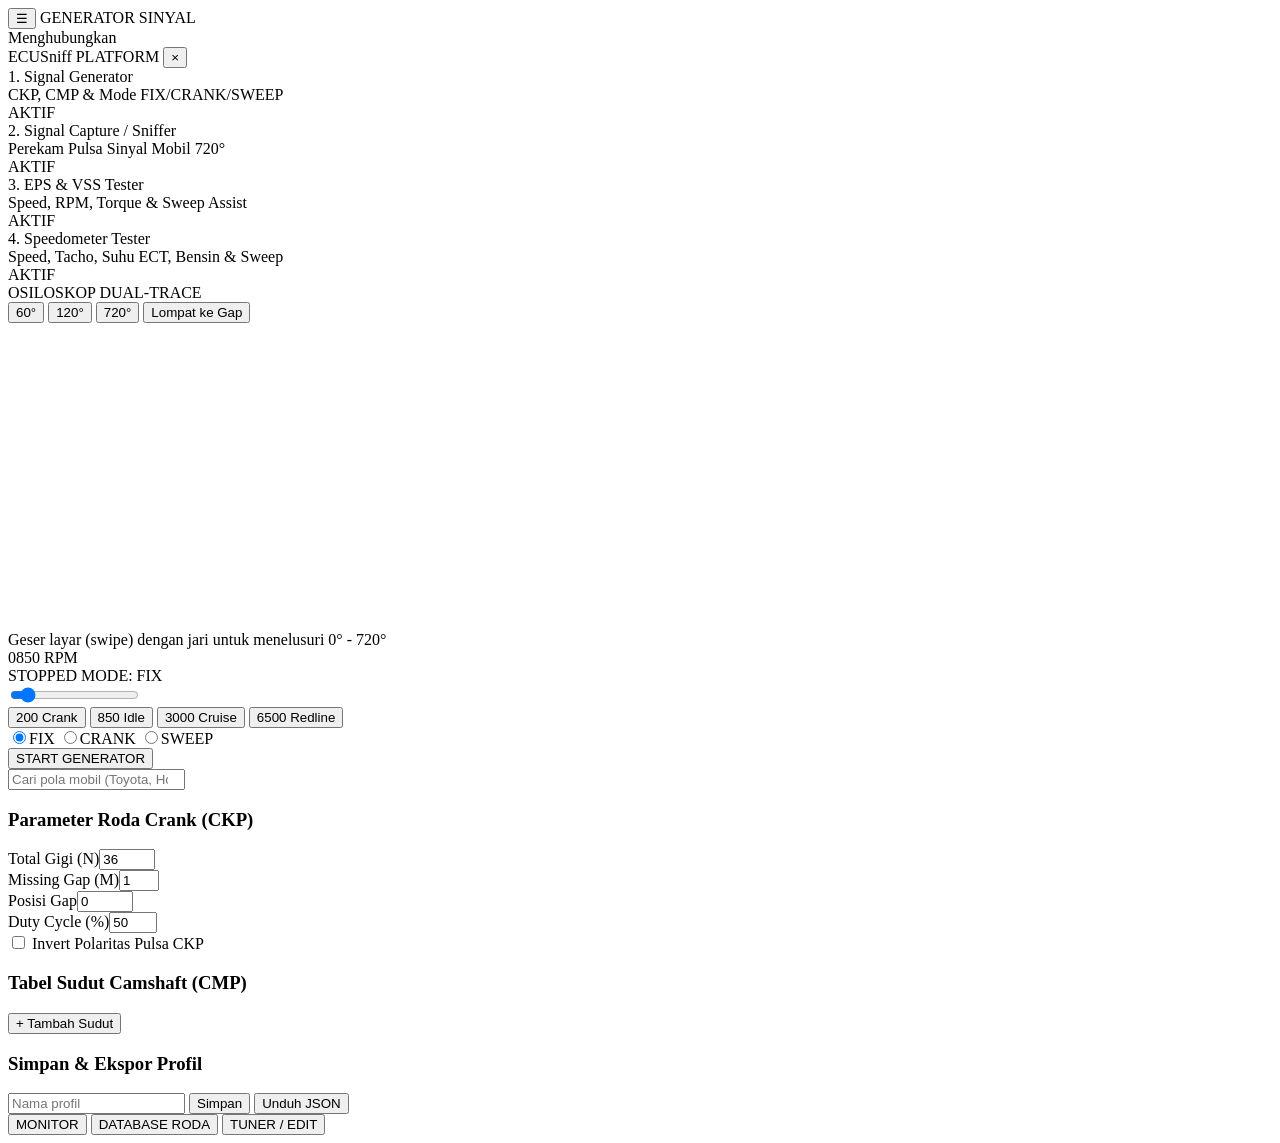
==== commit 4e35a2b8: "feat(eps): add ADS1115 realtime TRQ feedback, zero-flicker UI, and Suzuki Swift/Honda OEM presets" ====
--- a/data/index.html
+++ b/data/index.html
@@ -7,7 +7,6 @@
     <link rel="stylesheet" href="/css/style.css">
 </head>
 <body>
-    <!-- Top Minimalist App Header -->
     <header class="app-header">
         <div class="header-top">
             <button class="btn-drawer-toggle" onclick="toggleDrawer(true)" aria-label="Menu">☰</button>
@@ -19,7 +18,6 @@
         </div>
     </header>
 
-    <!-- Slide-Over Drawer Navigation -->
     <div id="drawerBackdrop" class="drawer-backdrop" onclick="toggleDrawer(false)"></div>
     <aside id="navDrawer" class="nav-drawer">
         <div class="drawer-header">
@@ -55,21 +53,12 @@
                 </div>
                 <span class="drawer-badge badge-active">AKTIF</span>
             </div>
-            <div class="drawer-item disabled">
-                <div>
-                    <div class="drawer-item-title">5. Bus Communication</div>
-                    <div class="drawer-item-sub">CAN-Bus, LIN, K-Line Protocol</div>
-                </div>
-                <span class="drawer-badge badge-future">TAHAP 7</span>
-            </div>
         </div>
     </aside>
 
-    <!-- Main View Area -->
     <main class="main-content">
         <!-- MODULE 1: GENERATOR -->
         <div id="moduleGenerator">
-            <!-- TAB 1: MONITOR & PRECISION SCOPE -->
             <section id="viewMonitor" class="tab-view active">
                 <div class="scope-card">
                     <div class="scope-header-row">
@@ -81,7 +70,6 @@
                             <button class="btn-tool btn-gap" onclick="jumpToGap()">Lompat ke Gap</button>
                         </div>
                     </div>
-
                     <div class="minimap-box"><canvas id="scopeMinimap"></canvas></div>
                     <div class="main-scope-box"><canvas id="scopeMain"></canvas></div>
                     <div id="probeReadout" class="probe-bar">Geser layar (swipe) dengan jari untuk menelusuri 0° - 720°</div>
@@ -98,29 +86,24 @@
                             <div class="mode-badge" id="activeModeBadge">MODE: FIX</div>
                         </div>
                     </div>
-
                     <div class="slider-wrap">
                         <input type="range" id="rpmSlider" min="100" max="9000" step="50" value="850" oninput="onRpmSlider(this.value)">
                     </div>
-
                     <div class="quick-rpm-grid">
                         <button class="btn-step" onclick="setRpm(200)">200 Crank</button>
                         <button class="btn-step active" onclick="setRpm(850)">850 Idle</button>
                         <button class="btn-step" onclick="setRpm(3000)">3000 Cruise</button>
                         <button class="btn-step" onclick="setRpm(6500)">6500 Redline</button>
                     </div>
-
                     <div class="sim-mode-grid">
                         <label class="mode-item"><input type="radio" name="modeRadio" value="0" checked onchange="onModeSelect(0)"><span>FIX</span></label>
                         <label class="mode-item"><input type="radio" name="modeRadio" value="1" onchange="onModeSelect(1)"><span>CRANK</span></label>
                         <label class="mode-item"><input type="radio" name="modeRadio" value="2" onchange="onModeSelect(2)"><span>SWEEP</span></label>
                     </div>
                 </div>
-
                 <button id="btnPower" class="btn-power-full btn-start" onclick="toggleEngine()">START GENERATOR</button>
             </section>
 
-            <!-- TAB 2: WHEEL DATABASE -->
             <section id="viewDatabase" class="tab-view">
                 <div class="db-search-box">
                     <input type="search" id="wheelSearch" placeholder="Cari pola mobil (Toyota, Honda, 60-2, 4G63)..." class="input-search" oninput="filterWheelDb()">
@@ -129,7 +112,6 @@
                 <div id="wheelGrid" class="wheel-list"></div>
             </section>
 
-            <!-- TAB 3: TUNER -->
             <section id="viewTuner" class="tab-view">
                 <div class="cockpit-card">
                     <h3 class="card-heading">Parameter Roda Crank (CKP)</h3>
@@ -160,7 +142,6 @@
 
         <!-- MODULE 2: CAPTURE / SNIFFER -->
         <div id="moduleCapture" style="display: none;">
-            <!-- 1. Captured Oscilloscope Card -->
             <div class="scope-card">
                 <div class="scope-header-row">
                     <span class="scope-title">OSILOSKOP SINYAL CAPTURE (720°)</span>
@@ -171,13 +152,11 @@
                         <button class="btn-cap-tool btn-gap" onclick="jumpCapToGap()">Lompat ke Gap</button>
                     </div>
                 </div>
-
                 <div class="minimap-box"><canvas id="capScopeMinimap"></canvas></div>
                 <div class="main-scope-box"><canvas id="capScopeMain"></canvas></div>
                 <div id="capProbeReadout" class="probe-bar">Pin: GPIO 34 (CKP IN) & GPIO 35 (CMP IN) — Live Pre-Flight Aktif</div>
             </div>
 
-            <!-- 2. Pre-Flight Real-Time Hardware Diagnostic Cards (4-Box Grid) -->
             <div class="cockpit-card">
                 <h3 class="card-heading" style="color: #38BDF8; font-size: 0.75rem; letter-spacing: 0.05em;">PRE-FLIGHT DIAGNOSTIK HARDWARE (REAL-TIME)</h3>
                 <div class="form-grid" style="gap: 6px; margin-bottom: 4px;">
@@ -200,7 +179,6 @@
                 </div>
             </div>
 
-            <!-- 3. Auto-Match & Technical Metrics Card -->
             <div class="cockpit-card">
                 <div class="rpm-main-row">
                     <div class="rpm-group">
@@ -209,9 +187,7 @@
                     </div>
                     <div id="capStateBadge" class="mode-badge state-standby">STANDBY</div>
                 </div>
-
                 <div class="wheel-name" id="capVehicleName" style="color: #10B981; font-size: 0.95rem; margin-top: 4px;">Menunggu pemicu pulsa sensor mobil...</div>
-
                 <div class="metric-grid-4">
                     <div class="metric-box"><div id="metricTeeth" class="metric-val">--T</div><div class="metric-lbl">Total Gigi</div></div>
                     <div class="metric-box"><div id="metricMissing" class="metric-val">-- Gap</div><div class="metric-lbl">Missing</div></div>
@@ -220,15 +196,11 @@
                 </div>
             </div>
 
-            <!-- 4. Camshaft Pulse Timeline Card -->
             <div class="cockpit-card">
                 <h3 class="card-heading">TIMELINE SUDUT NOKEN AS CMP (0° - 720°)</h3>
-                <div id="capCamTimeline" class="cam-timeline-strip">
-                    <span class="timeline-empty">Belum ada pulsa cam yang direkam</span>
-                </div>
-            </div>
-
-            <!-- 5. Action & Trigger Deck -->
+                <div id="capCamTimeline" class="cam-timeline-strip"><span class="timeline-empty">Belum ada pulsa cam yang direkam</span></div>
+            </div>
+
             <div class="cockpit-card">
                 <button id="btnArmCapture" class="btn-power-full btn-start" style="min-height: 44px; margin-bottom: 8px;" onclick="triggerCaptureArm()">Mulai Capture</button>
                 <div class="storage-row" style="margin-bottom: 6px;">
@@ -255,7 +227,6 @@
                         <div id="epsSweepBadge" class="mode-badge state-standby">SWEEP: OFF</div>
                     </div>
                 </div>
-
                 <div class="metric-grid-4" style="margin-top: 10px;">
                     <div class="metric-box"><div id="epsVssFreq" class="metric-val">21.2 Hz</div><div class="metric-lbl">VSS Freq</div></div>
                     <div class="metric-box"><div id="epsRpmDisplay" class="metric-val">1000</div><div class="metric-lbl">Engine RPM</div></div>
@@ -271,12 +242,14 @@
                     <select id="epsPresetSelect" class="input-dark" style="width: 100%; height: 36px; font-weight: 700; color: #F59E0B;" onchange="setEpsPreset(this.value)">
                         <option value="0">Toyota / Daihatsu (Avanza, Xenia, Rush, Vios)</option>
                         <option value="1">Suzuki Karimun (Wagon R, Estilo, Kotak)</option>
-                        <option value="2">Suzuki Ertiga (Ertiga, Swift, Splash)</option>
-                        <option value="3">Honda Jazz (Jazz GD3/GE8, Brio, Mobilio)</option>
-                        <option value="4">Custom Parametric (Manual Tuning)</option>
+                        <option value="2">Suzuki Ertiga (Ertiga, Splash, Ignis)</option>
+                        <option value="3">Suzuki Swift (Swift 2006 Active Amp)</option>
+                        <option value="4">Honda Jazz / Brio (GD3/GE8 Showa DC 2.43V)</option>
+                        <option value="5">Honda City (GM2/GM6 7.3 Ohm Inductive)</option>
+                        <option value="6">Retrofit / Swap (Bypass Standalone)</option>
+                        <option value="7">Custom Parametric (Manual Tuning)</option>
                     </select>
                 </div>
-
                 <div class="tuner-row">
                     <label>Kecepatan (VSS km/h)</label>
                     <input type="range" id="epsSpeedSlider" min="0" max="200" step="1" value="30" class="slider-full" oninput="onEpsSpeedChange(this.value)">
@@ -287,12 +260,10 @@
                     <button class="btn-step" onclick="setQuickSpeed(60)">60</button>
                     <button class="btn-step" onclick="setQuickSpeed(100)">100</button>
                 </div>
-
                 <div class="tuner-row">
                     <label>Engine RPM</label>
                     <input type="range" id="epsRpmSlider" min="500" max="6000" step="50" value="1000" class="slider-full" oninput="onEpsRpmChange(this.value)">
                 </div>
-
                 <div class="tuner-row" style="margin-top: 10px;">
                     <div style="display: flex; justify-content: space-between; align-items: center;">
                         <label>Steer Assist / Torque</label>
@@ -300,13 +271,11 @@
                     </div>
                     <input type="range" id="epsSteerSlider" min="-100" max="100" step="5" value="0" class="slider-full" oninput="onEpsSteerChange(this.value)">
                 </div>
-
                 <div class="metric-grid-4" style="margin-top: 8px; margin-bottom: 10px;">
                     <div class="metric-box"><div id="epsTrq1Volt" class="metric-val" style="color: #38BDF8;">2.50 V</div><div class="metric-lbl">TRQ1 Volt</div></div>
                     <div class="metric-box"><div id="epsTrq2Volt" class="metric-val" style="color: #38BDF8;">2.50 V</div><div class="metric-lbl">TRQ2 Volt</div></div>
                     <div class="metric-box" style="grid-column: span 2;"><button class="btn-tool" style="width: 100%; height: 36px;" onclick="toggleEpsSweep()">Toggle Auto-Sweep</button></div>
                 </div>
-
                 <button id="btnEpsPower" class="btn-power-full btn-start" style="min-height: 44px;" onclick="toggleEpsPower()">JALANKAN EPS</button>
             </div>
         </div>
@@ -317,14 +286,12 @@
         </div>
     </main>
 
-    <!-- Bottom Navigation Bar for Generator -->
     <nav id="generatorBottomNav" class="bottom-nav">
         <button class="nav-item active" onclick="switchTab('viewMonitor', this)"><span class="nav-label">MONITOR</span></button>
         <button class="nav-item" onclick="switchTab('viewDatabase', this)"><span class="nav-label">DATABASE RODA</span></button>
         <button class="nav-item" onclick="switchTab('viewTuner', this)"><span class="nav-label">TUNER / EDIT</span></button>
     </nav>
 
-    <!-- Modular Scripts -->
     <script src="/js/wheel_db.js"></script>
     <script src="/js/ui_database.js"></script>
     <script src="/js/ui_tuner.js"></script>
